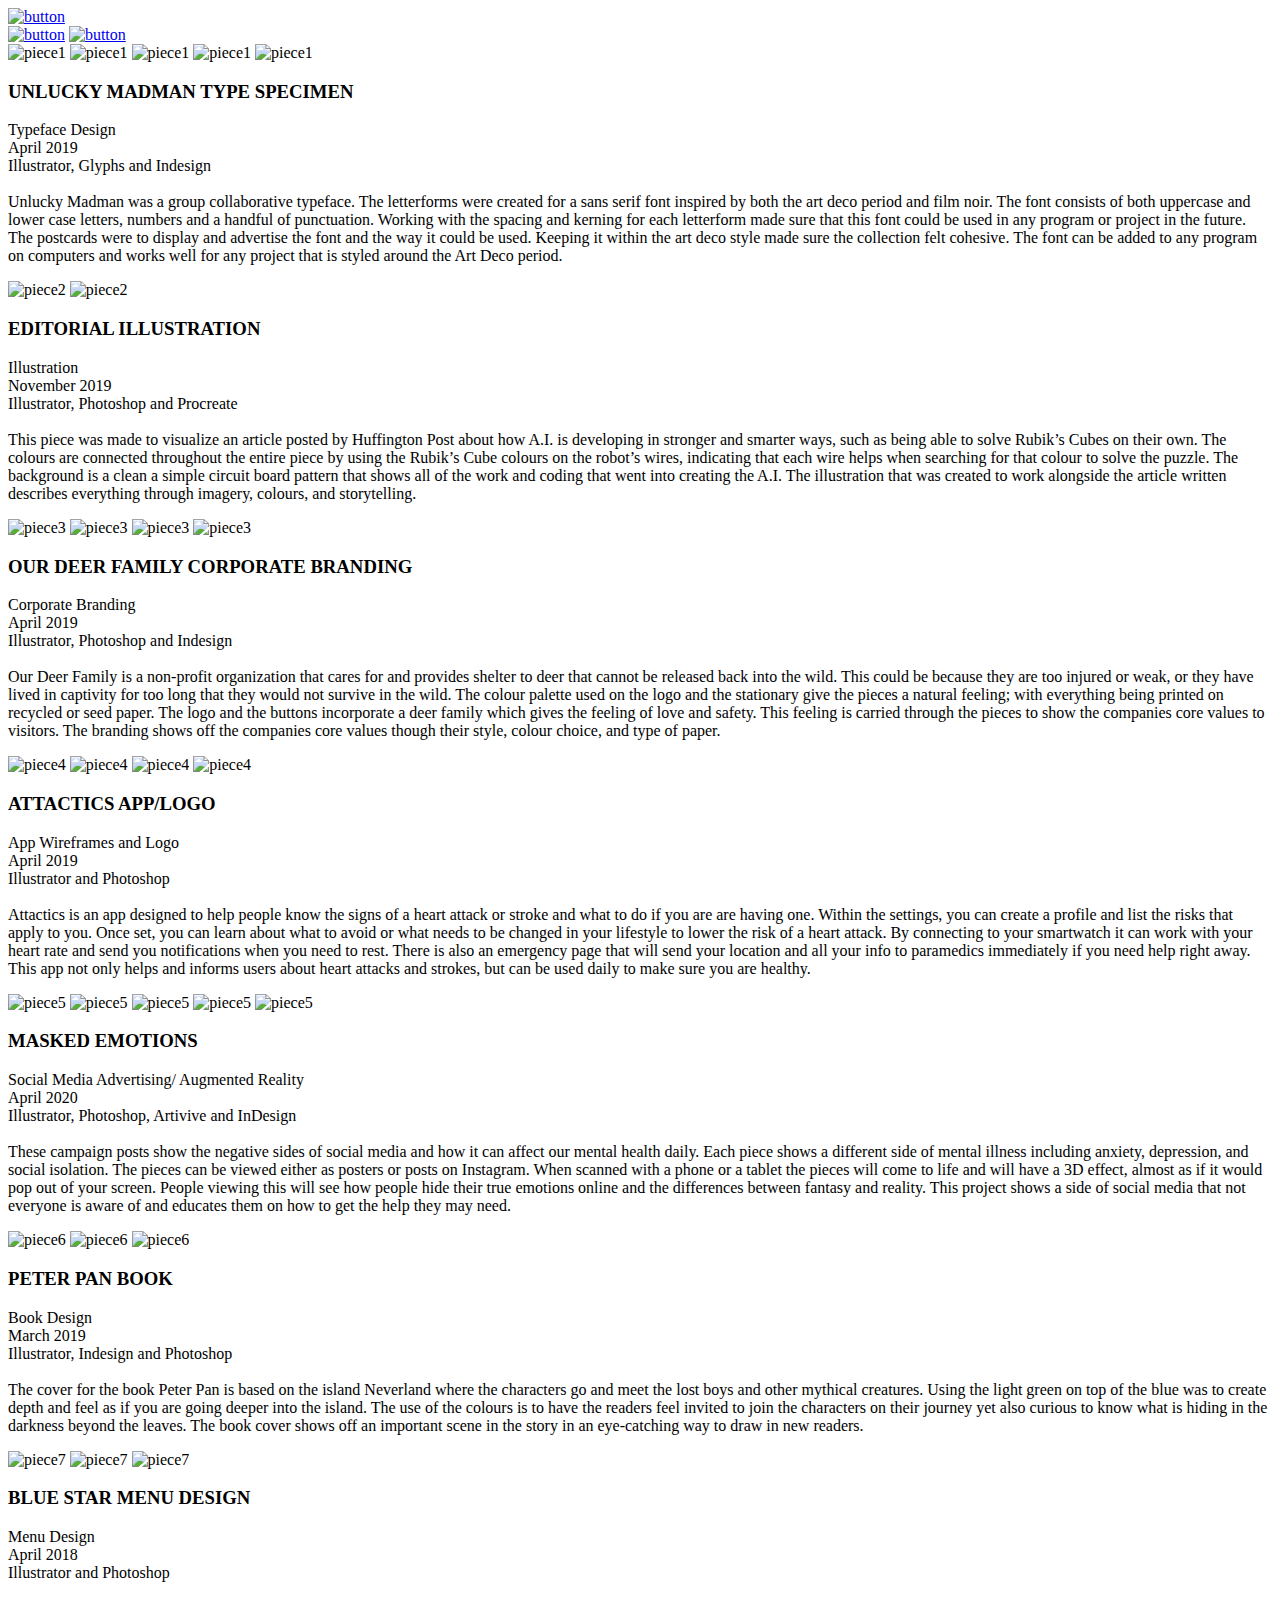
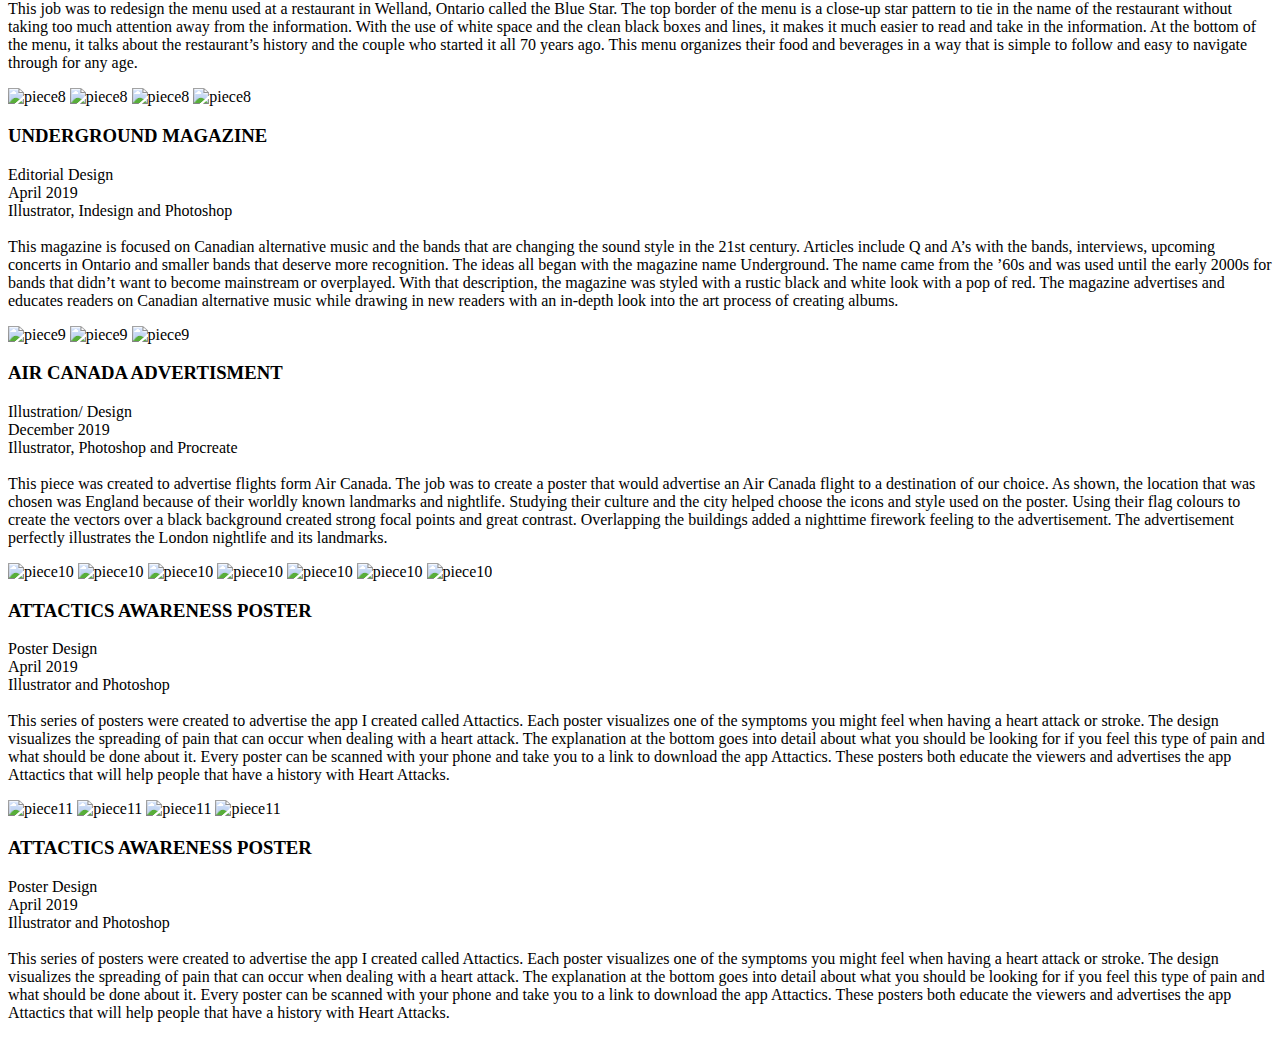
==== index.html @ e53e4fad "Add files via upload" ====
<!DOCTYPE html>
<head>
  <meta charset="utf-8">
  <meta name="description" content="DESCRIPTION TEXT">
  <meta name="viewport" content="width=device-width, initial-scale=1">
  <link href="styles.css" rel="stylesheet">
  <title>Cale Design</title>

  <!-- FAVICON? -->

  <!-- GOOGLE FONTS? -->

  <!-- ANALYTICS? -->

  
</head>

<body>

  <!-- SITE NAVIGATION -->
  <div class="header">
   <a href="index.html" class="logo"><img src="images/logo.png" alt="button" height="100px"></a>
   <div class="header-right">
    <a class="active" href="index.html"><img src="images/port.png" alt="button" height="40px"></a>
    <a href="contact.html"><img src="images/cont.png" alt="button" height="40px"></a>
  </div>
</div>

<main>

  <div class="portfolio">

    <section class="piece" style="background-image: url(images/asset1.png)">
      <img src="images/unlucky.png" alt="piece1">
      <img src="images/unlucky2.png" alt="piece1">
      <img src="images/unlucky3.png" alt="piece1">
      <img src="images/unlucky4.png" alt="piece1">
      <img src="images/unlucky5.png" alt="piece1">
      <div class="piece-text">
        <h3>UNLUCKY MADMAN TYPE SPECIMEN</h3>
        <p>Typeface Design <br>
        April 2019 <br>
        Illustrator, Glyphs and Indesign <br>
        <br>
        Unlucky Madman was a group collaborative typeface. The letterforms were created for a sans serif font inspired by both the art deco period and film noir. The font consists of both uppercase and lower case letters, numbers and a handful of punctuation. Working with the spacing and kerning for each letterform made sure that this font could be used in any program or project in the future. The postcards were to display and advertise the font and the way it could be used. Keeping it within the art deco style made sure the collection felt cohesive. The font can be added to any program on computers and works well for any project that is styled around the Art Deco period.</p>
      </div>
    </section>


    <section class="piece" style="background-image: url(images/asset3.png)">
      <img src="images/rubiks2.jpg" alt="piece2">
      <img src="images/rubiks.jpg" alt="piece2">
      <div class="piece-text">
        <h3>EDITORIAL ILLUSTRATION</h3>
        <p>Illustration <br>
        November 2019 <br>
        Illustrator, Photoshop and Procreate <br>
        <br>
        This piece was made to visualize an article posted by Huffington Post about how A.I. is developing in stronger and smarter ways, such as being able to solve Rubik’s Cubes on their own. The colours are connected throughout the entire piece by using the Rubik’s Cube colours on the robot’s wires, indicating that each wire helps when searching for that colour to solve the puzzle. The background is a clean a simple circuit board pattern that shows all of the work and coding that went into creating the A.I. The illustration that was created to work alongside the article written describes everything through imagery, colours, and storytelling.</p>
      </div>
    </section>



    <section class="piece" style="background-image: url(images/asset7.png)">
      <img src="images/odf.png" alt="piece3">
      <img src="images/odf2.png" alt="piece3">
      <img src="images/odf4.png" alt="piece3">
      <img src="images/odf3.png" alt="piece3">
      <div class="piece-text">
        <h3>OUR DEER FAMILY CORPORATE BRANDING</h3>
        <p>Corporate Branding <br>
        April 2019 <br>
        Illustrator, Photoshop and Indesign <br>
        <br>
        Our Deer Family is a non-profit organization that cares for and provides shelter to deer that cannot be released back into the wild. This could be because they are too injured or weak, or they have lived in captivity for too long that they would not survive in the wild. The colour palette used on the logo and the stationary give the pieces a natural feeling; with everything being printed on recycled or seed paper. The logo and the buttons incorporate a deer family which gives the feeling of love and safety. This feeling is carried through the pieces to show the companies core values to visitors. The branding shows off the companies core values though their style, colour choice, and type of paper.</p>
      </div>
    </section>


    <section class="piece" style="background-image: url(images/asset2.png)">
      <img src="images/attactics2.png" alt="piece4">
      <img src="images/attactics3.png" alt="piece4">
      <img src="images/attactics4.png" alt="piece4">
      <img src="images/attactics.png" alt="piece4">
      <div class="piece-text">
        <h3>ATTACTICS APP/LOGO</h3>
        <p>App Wireframes and Logo <br>
        April 2019 <br>
        Illustrator and Photoshop <br>
        <br>
        Attactics is an app designed to help people know the signs of a heart attack or stroke and what to do if you are are having one. Within the settings, you can create a profile and list the risks that apply to you. Once set, you can learn about what to avoid or what needs to be changed in your lifestyle to lower the risk of a heart attack. By connecting to your smartwatch it can work with your heart rate and send you notifications when you need to rest. There is also an emergency page that will send your location and all your info to paramedics immediately if you need help right away. This app not only helps and informs users about heart attacks and strokes, but can be used daily to make sure you are healthy.</p>
      </div>
    </section>



    <section class="piece" style="background-image: url(images/asset5.png)">
      <img src="images/me5.png" alt="piece5">
      <img src="images/me4.png" alt="piece5">
      <img src="images/me.png" alt="piece5">
      <img src="images/me2.png" alt="piece5">
      <img src="images/me3.png" alt="piece5">
      <div class="piece-text">
        <h3>MASKED EMOTIONS</h3>
        <p>Social Media Advertising/ Augmented Reality <br>
        April 2020 <br>
        Illustrator, Photoshop, Artivive and InDesign<br>
        <br>
        These campaign posts show the negative sides of social media and how it can affect our mental health daily. Each piece shows a different side of mental illness including anxiety, depression, and social isolation. The pieces can be viewed either as posters or posts on Instagram. When scanned with a phone or a tablet the pieces will come to life and will have a 3D effect, almost as if it would pop out of your screen. People viewing this will see how people hide their true emotions online and the differences between fantasy and reality. This project shows a side of social media that not everyone is aware of and educates them on how to get the help they may need. </p>
      </div>
    </section>



    <section class="piece" style="background-image: url(images/asset6.png)">
      <img src="images/peter.png" alt="piece6">
      <img src="images/peter3.png" alt="piece6">
      <img src="images/peter2.jpg" alt="piece6">
      <div class="piece-text">
        <h3>PETER PAN BOOK</h3>
        <p>Book Design <br>
        March 2019 <br>
        Illustrator, Indesign and Photoshop <br>
        <br>
        The cover for the book Peter Pan is based on the island Neverland where the characters go and meet the lost boys and other mythical creatures. Using the light green on top of the blue was to create depth and feel as if you are going deeper into the island. The use of the colours is to have the readers feel invited to join the characters on their journey yet also curious to know what is hiding in the darkness beyond the leaves. The book cover shows off an important scene in the story in an eye-catching way to draw in new readers.</p>
      </div>
    </section>



    <section class="piece" style="background-image: url(images/asset5.png)">
      <img src="images/menu.png" alt="piece7">
      <img src="images/menu2.jpg" alt="piece7">
      <img src="images/menu3.jpg" alt="piece7">
      <div class="piece-text">
        <h3>BLUE STAR MENU DESIGN</h3>
        <p>Menu Design <br>
        April 2018 <br>
        Illustrator and Photoshop <br>
        <br>
        This job was to redesign the menu used at a restaurant in Welland, Ontario called the Blue Star. The top border of the menu is a close-up star pattern to tie in the name of the restaurant without taking too much attention away from the information. With the use of white space and the clean black boxes and lines, it makes it much easier to read and take in the information. At the bottom of the menu, it talks about the restaurant’s history and the couple who started it all 70 years ago. This menu organizes their food and beverages in a way that is simple to follow and easy to navigate through for any age.</p>
      </div>
    </section>



    <section class="piece" style="background-image: url(images/asset8.png)">
      <img src="images/um.jpg" alt="piece8">
      <img src="images/um2.png" alt="piece8">
      <img src="images/um3.png" alt="piece8">
      <img src="images/um4.png" alt="piece8">
      <div class="piece-text">
        <h3>UNDERGROUND MAGAZINE</h3>
        <p>Editorial Design <br>
        April 2019 <br>
        Illustrator, Indesign and Photoshop <br>
        <br>
        This magazine is focused on Canadian alternative music and the bands that are changing the sound style in the 21st century. Articles include Q and A’s with the bands, interviews, upcoming concerts in Ontario and smaller bands that deserve more recognition. The ideas all began with the magazine name Underground. The name came from the ’60s and was used until the early 2000s for bands that didn’t want to become mainstream or overplayed. With that description,  the magazine was styled with a rustic black and white look with a pop of red. The magazine advertises and educates readers on Canadian alternative music while drawing in new readers with an in-depth look into the art process of creating albums. </p>
      </div>
    </section>



    <section class="piece" style="background-image:url(images/asset9.png)">
      <img src="images/london.jpg" alt="piece9">
      <img src="images/london2.jpg" alt="piece9">
      <img src="images/london3.png" alt="piece9">
      <div class="piece-text">
        <h3>AIR CANADA ADVERTISMENT</h3>
        <p>Illustration/ Design <br>
          December 2019 <br>
          Illustrator, Photoshop and Procreate <br>
          <br> 
          This piece was created to advertise flights form Air Canada. The job was to create a poster that would advertise an Air Canada flight to a destination of our choice. As shown, the location that was chosen was England because of their worldly known landmarks and nightlife. Studying their culture and the city helped choose the icons and style used on the poster. Using their flag colours to create the vectors over a black background created strong focal points and great contrast. Overlapping the buildings added a nighttime firework feeling to the advertisement. The advertisement perfectly illustrates the London nightlife and its landmarks.</p>
      </div>
    </section>



    <section class="piece" style="background-image:url(images/asset10.png)">
      <img src="images/poster.png" alt="piece10">
      <img src="images/poster3.jpg" alt="piece10">
      <img src="images/poster4.jpg" alt="piece10">
      <img src="images/poster5.jpg" alt="piece10">
      <img src="images/poster6.jpg" alt="piece10">
      <img src="images/poster7.jpg" alt="piece10">
      <img src="images/poster8.jpg" alt="piece10">
      <div class="piece-text">
        <h3>ATTACTICS AWARENESS POSTER</h3>
        <p>Poster Design <br>
        April 2019 <br>
        Illustrator and Photoshop <br> 
        <br>
        This series of posters were created to advertise the app I created called Attactics. Each poster visualizes one of the symptoms you might feel when having a heart attack or stroke. The design visualizes the spreading of pain that can occur when dealing with a heart attack. The explanation at the bottom goes into detail about what you should be looking for if you feel this type of pain and what should be done about it. Every poster can be scanned with your phone and take you to a link to download the app Attactics. These posters both educate the viewers and advertises the app Attactics that will help people that have a history with Heart Attacks.</p>
      </div>
    </section>

    <section class="piece" style="background-image:url(images/asset.png)">
      <img src="images/bike.png" alt="piece11">
      <img src="images/bike2.jpg" alt="piece11">
      <img src="images/bike3.jpg" alt="piece11">
      <img src="images/bike4.jpg" alt="piece11">
      <div class="piece-text">
        <h3>ATTACTICS AWARENESS POSTER</h3>
        <p>Poster Design <br>
        April 2019 <br>
        Illustrator and Photoshop <br> 
        <br>
        This series of posters were created to advertise the app I created called Attactics. Each poster visualizes one of the symptoms you might feel when having a heart attack or stroke. The design visualizes the spreading of pain that can occur when dealing with a heart attack. The explanation at the bottom goes into detail about what you should be looking for if you feel this type of pain and what should be done about it. Every poster can be scanned with your phone and take you to a link to download the app Attactics. These posters both educate the viewers and advertises the app Attactics that will help people that have a history with Heart Attacks.</p>
      </div>
    </section>






  </main>
  

  <script src="scripts.js"></script>
</body>
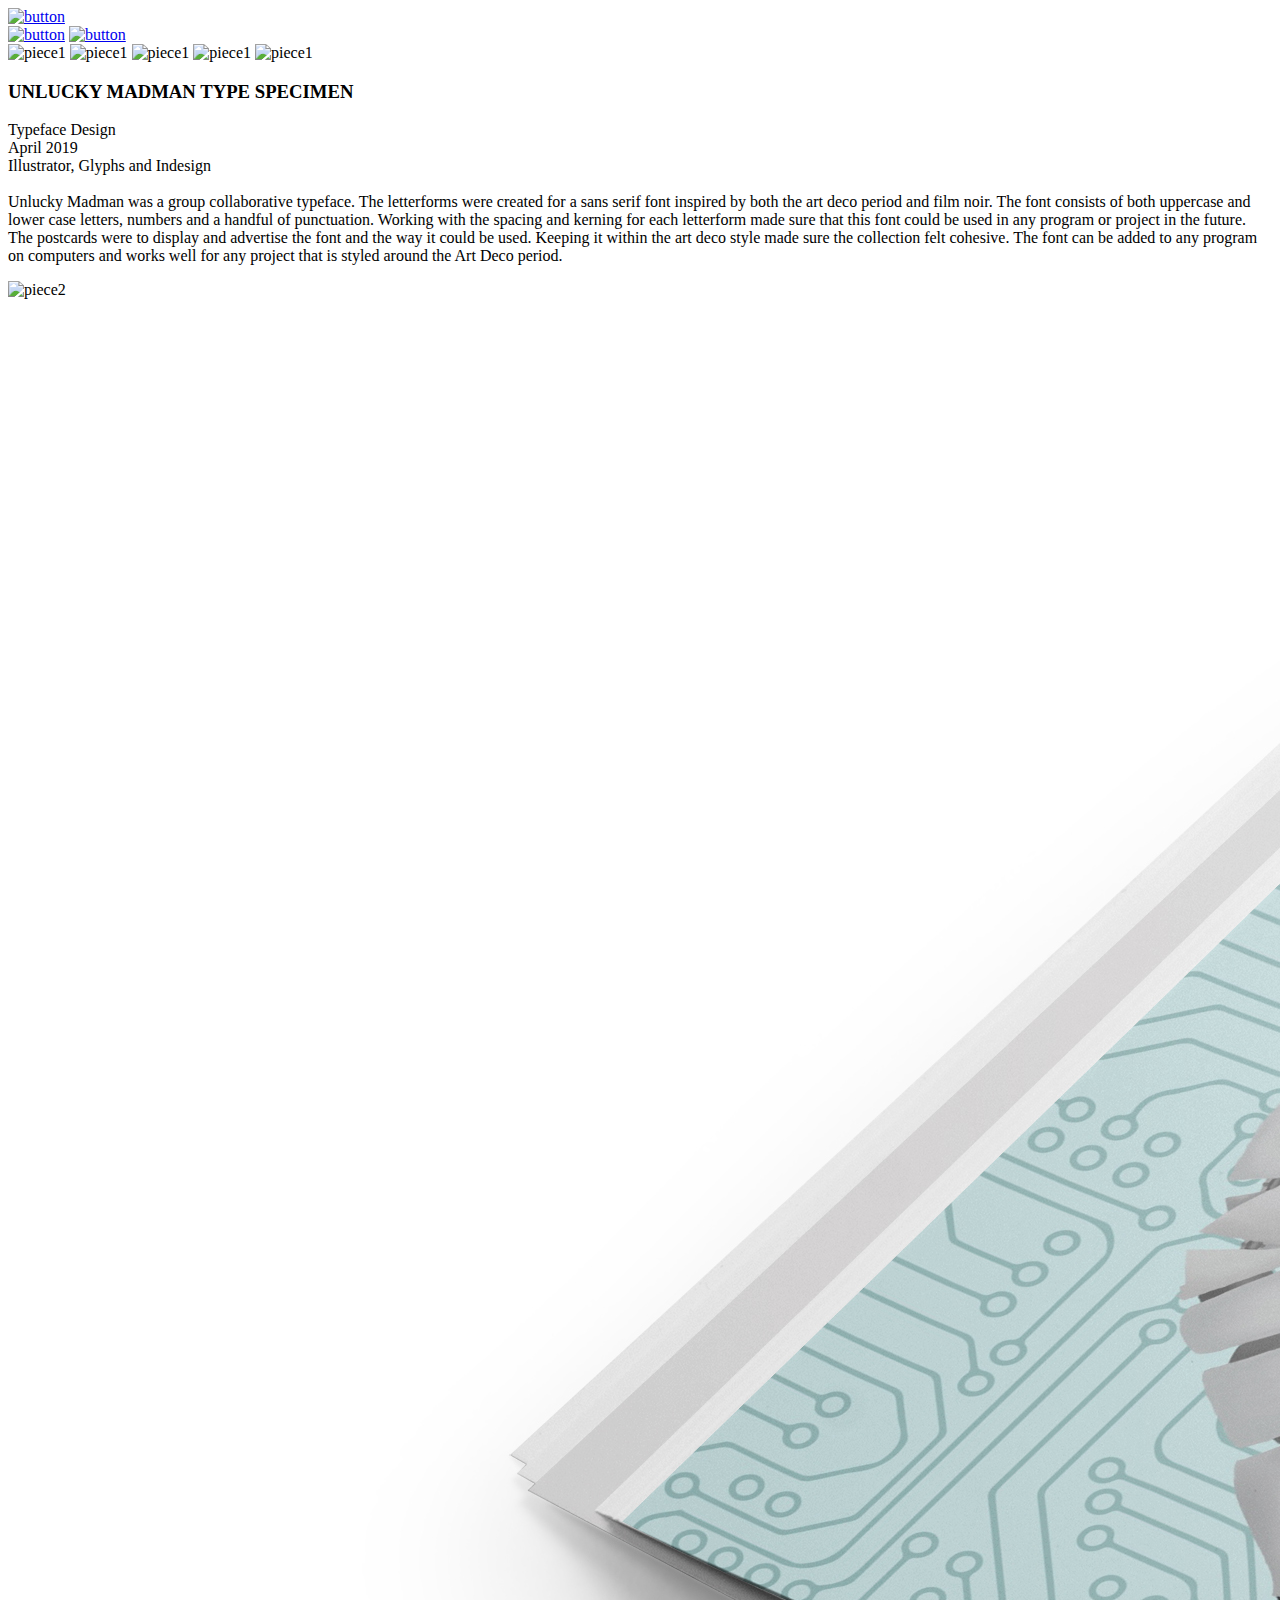
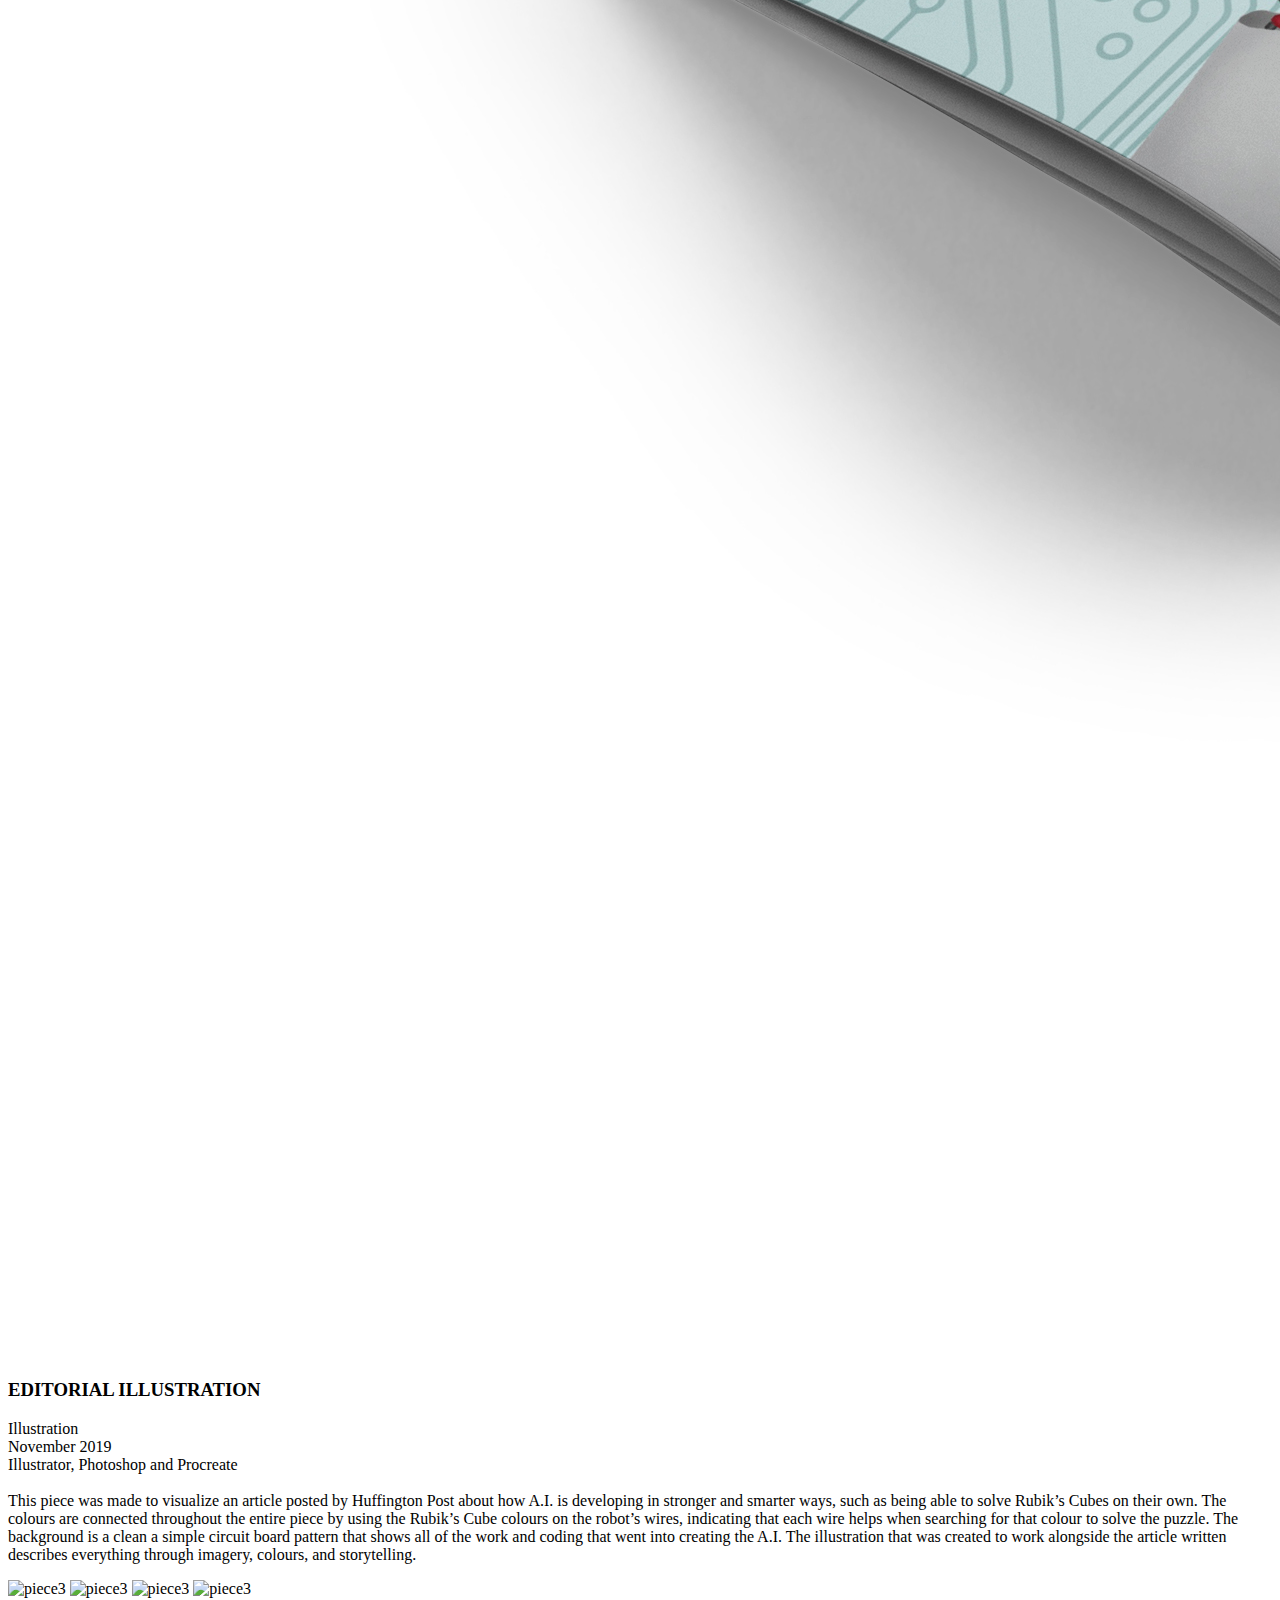
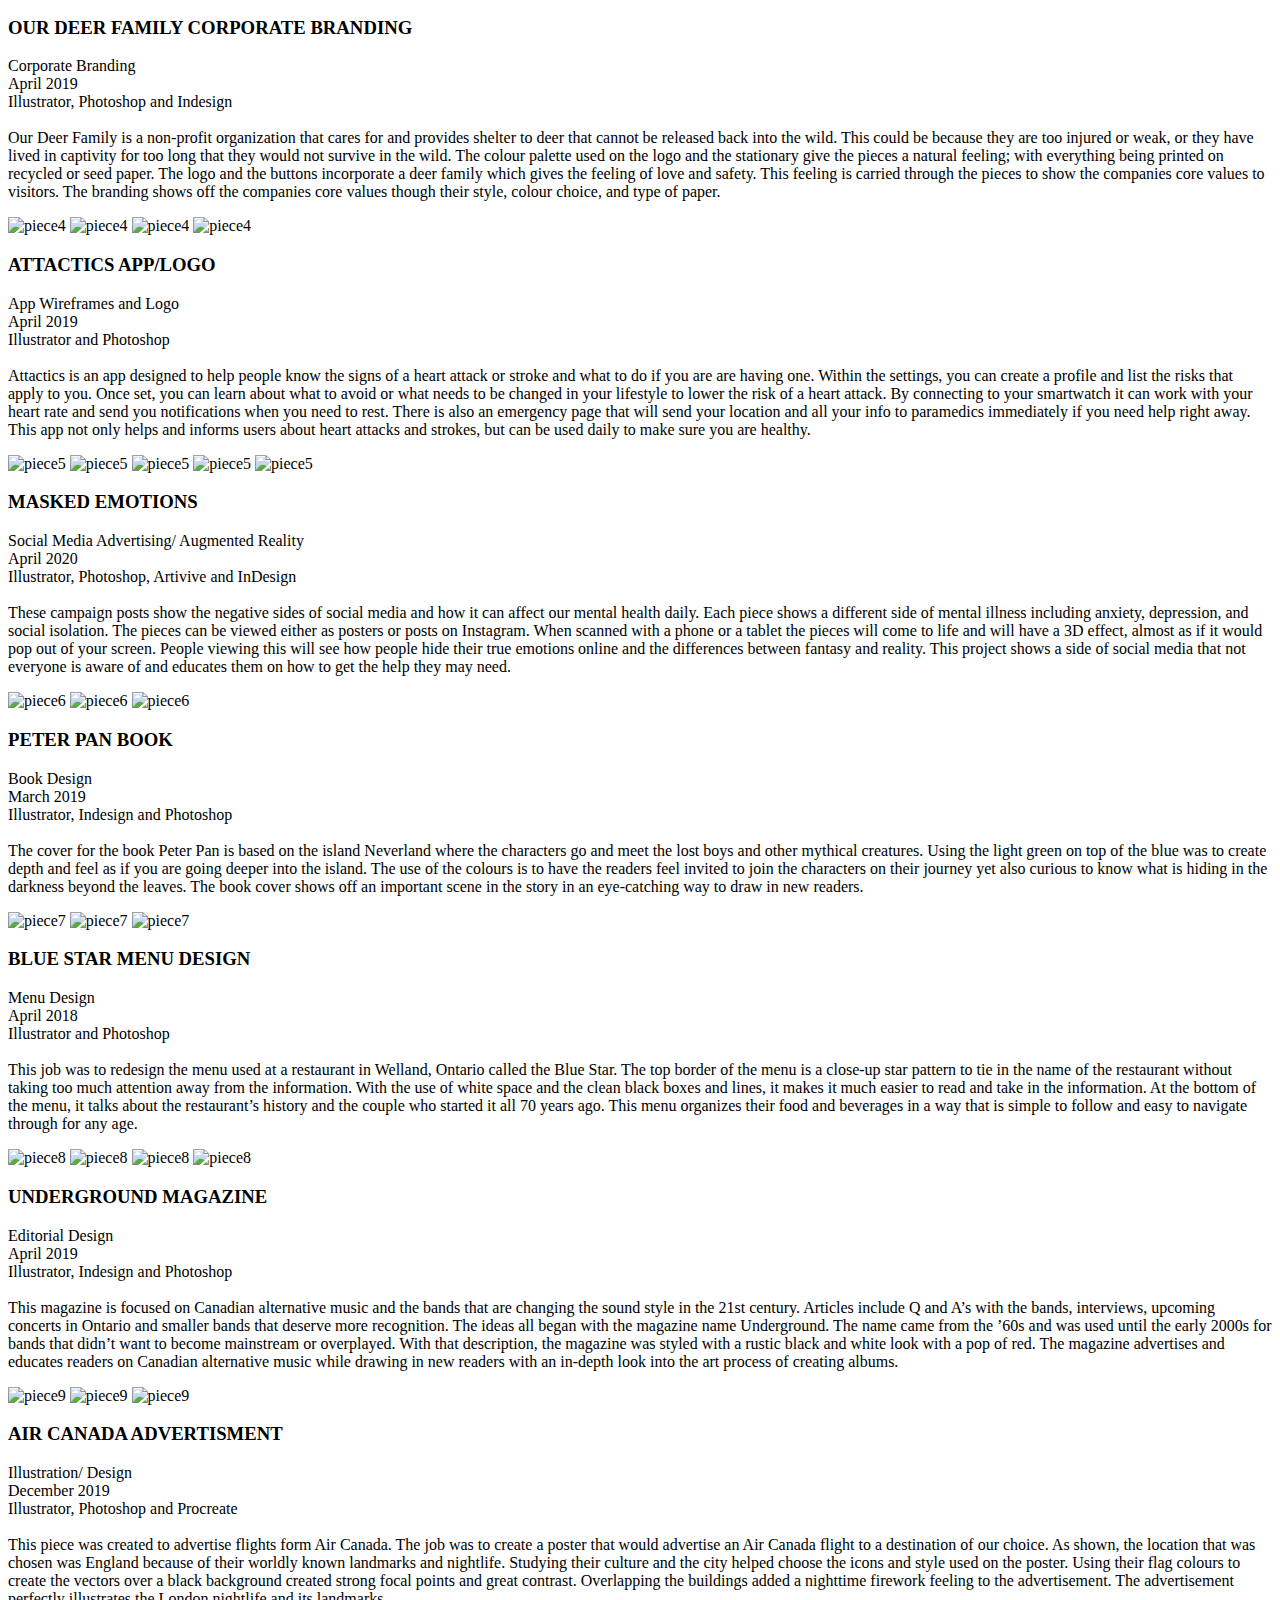
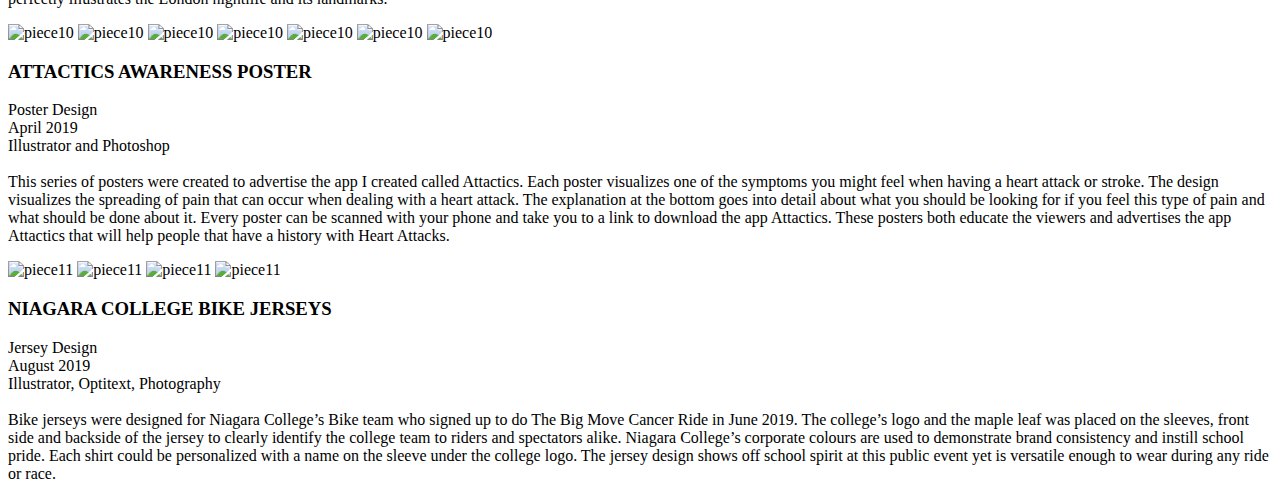
==== commit 1df66a6d: "Add files via upload" ====
--- a/index.html
+++ b/index.html
@@ -95,7 +95,7 @@
 
 
 
-    <section class="piece" style="background-image: url(images/asset5.png)">
+    <section class="piece" style="background-image: url(images/asset4.png)">
       <img src="images/me5.png" alt="piece5">
       <img src="images/me4.png" alt="piece5">
       <img src="images/me.png" alt="piece5">
@@ -202,12 +202,12 @@
       <img src="images/bike3.jpg" alt="piece11">
       <img src="images/bike4.jpg" alt="piece11">
       <div class="piece-text">
-        <h3>ATTACTICS AWARENESS POSTER</h3>
-        <p>Poster Design <br>
-        April 2019 <br>
-        Illustrator and Photoshop <br> 
-        <br>
-        This series of posters were created to advertise the app I created called Attactics. Each poster visualizes one of the symptoms you might feel when having a heart attack or stroke. The design visualizes the spreading of pain that can occur when dealing with a heart attack. The explanation at the bottom goes into detail about what you should be looking for if you feel this type of pain and what should be done about it. Every poster can be scanned with your phone and take you to a link to download the app Attactics. These posters both educate the viewers and advertises the app Attactics that will help people that have a history with Heart Attacks.</p>
+        <h3>NIAGARA COLLEGE BIKE JERSEYS</h3>
+        <p>Jersey Design <br>
+        August 2019 <br>
+        Illustrator, Optitext, Photography <br> 
+        <br>
+        Bike jerseys were designed for Niagara College’s Bike team who signed up to do The Big Move Cancer Ride in June 2019. The college’s logo and the maple leaf was placed on the sleeves, front side and backside of the jersey to clearly identify the college team to riders and spectators alike. Niagara College’s corporate colours are used to demonstrate brand consistency and instill school pride. Each shirt could be personalized with a name on the sleeve under the college logo. The jersey design shows off school spirit at this public event yet is versatile enough to wear during any ride or race.</p>
       </div>
     </section>
 
